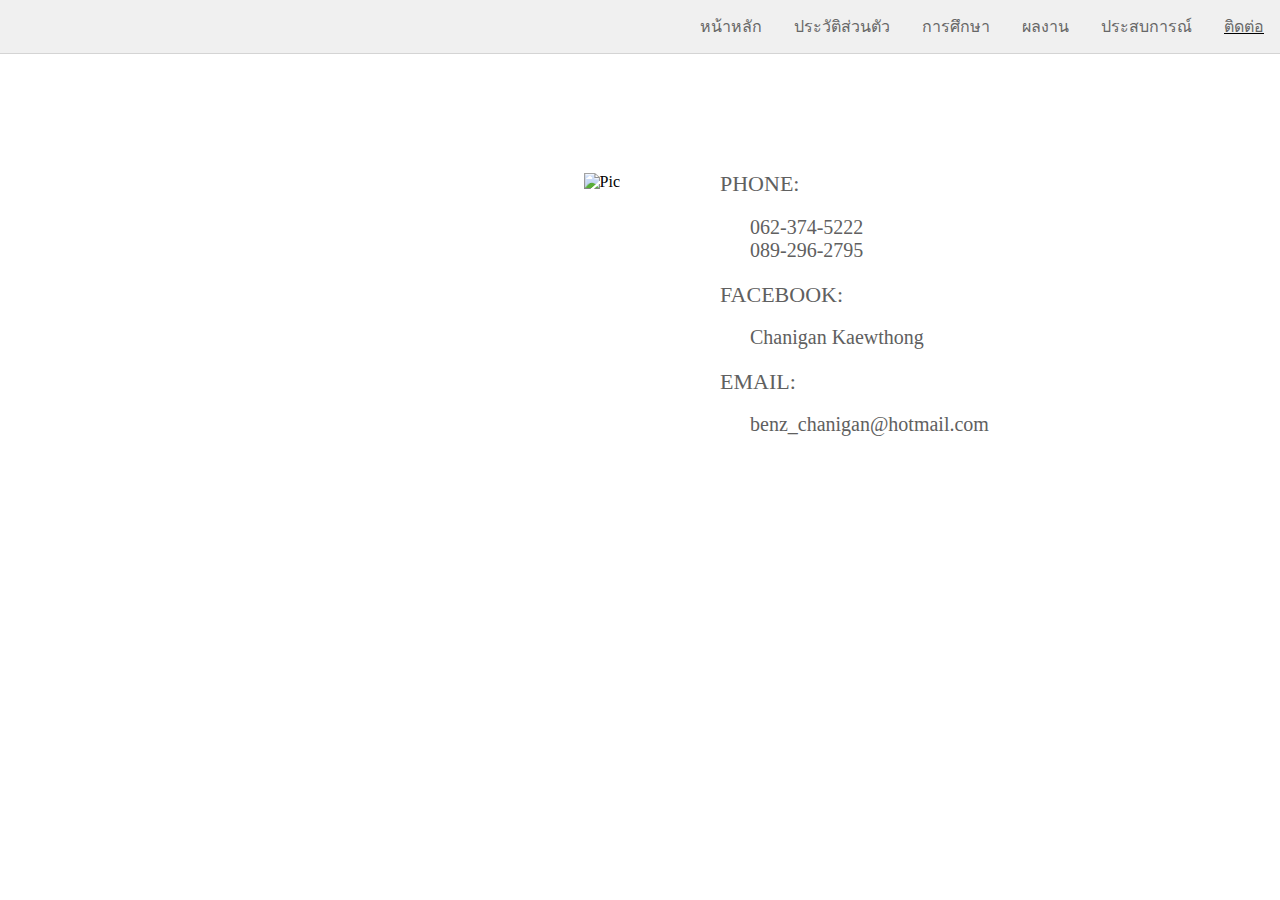
==== contact.html @ 4bc3574c "001" ====
<!DOCTYPE html>
<html lang="en">

<head>
    <meta charset="UTF-8">
    <meta name="viewport" content="width=device-width, initial-scale=1.0">
    <meta http-equiv="X-UA-Compatible" content="ie=edge">
    <title>Tutor P'Benz</title>
    <link rel="stylesheet" href="styles.css">

    <style>
        section {
            margin: 0 auto;
            margin-top: 12%;
            text-align: right;
            margin-left: 3%;
            width: 45%;
            height: auto;
            float: left;
        }

        aside {
            margin-top: 10%;
            margin-left: 10%;
            width: 42%;
            height: 100%;
            float: left;
        }

        h2 {
            font-size: 22px;
        }

        h3 {
            font-size: 20px;
            margin-left: 30px;
            margin-top: 12px;
        }
    </style>

</head>

<body>

    <ul>
        <li class="active"><a href="contact.html"> ติดต่อ</a></li>
        <li><a href="experience.html"> ประสบการณ์</a></li>
        <li><a href="reward.html">ผลงาน </a></li>
        <li><a href="education.html">การศึกษา</a></li>
        <li><a href="personal.html">ประวัติส่วนตัว</a></li>
        <li><a href="index.html">หน้าหลัก</a></li>
    </ul>
    <div class="container">
        <section>
            <img src="images/con1.jpg" alt="Pic" width="90%" height="auto" />
        </section>
        <aside>
            <h2>PHONE:</h2>
            <h3>062-374-5222<br>
                089-296-2795</h3>
            <h2>FACEBOOK:</h2>
            <h3>Chanigan Kaewthong</h3>
            <h2>EMAIL:</h2>
            <h3>benz_chanigan@hotmail.com</h3>



        </aside>
    </div>
</body>

</html>
---- styles.css ----
body {
    min-width: 650px;
    margin: 0px;

}

ul {
    list-style-type: none;
    margin: 0;
    padding: 0;
    overflow: hidden;
    background-color: #f0f0f0;
    box-shadow: 0px 1px rgb(212, 212, 212);
    width: 100%;
}

li {
    float: right;
}

li a {
    display: block;
    color: #676767;
    text-align: center;
    padding: 14px 16px;
    text-decoration: none;

}

li a:hover {
    background-color: white;
}

.active {
    text-decoration: underline;

}

h1 {
    color: #707070;
    font-family: "Segoe UI";
    font-weight: initial;
    margin: 0px;
}

span,
h2,
h3 {
    color: #606060;
    font-family: "Segoe UI";
    font-weight: initial;

}

.clearfix {
    clear: both;
}

.container {
    max-width: 1000px;
    width: 100%;
    height: 100%;
    margin: 0 auto;
}
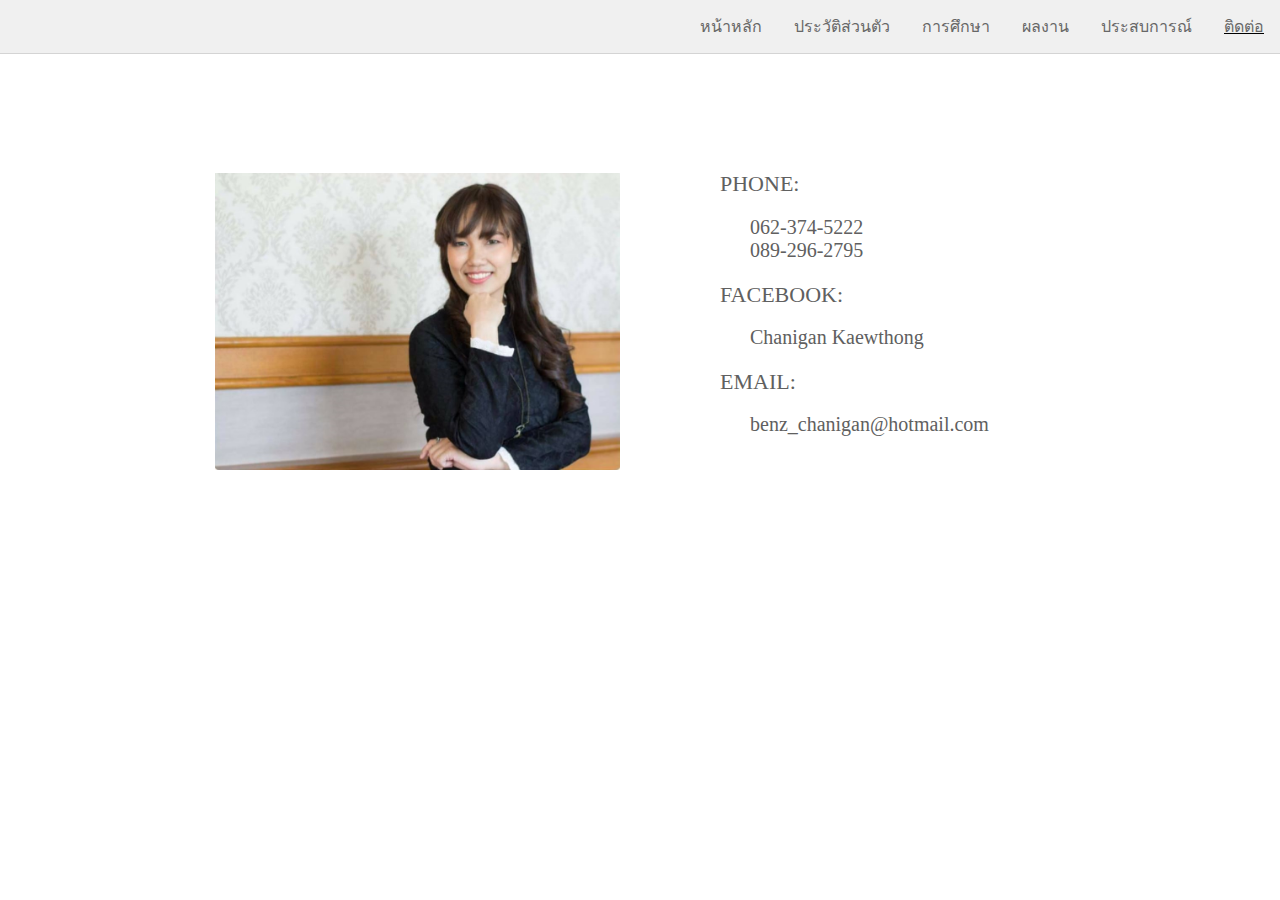
==== commit ed22d054: "005" ====
--- a/contact.html
+++ b/contact.html
@@ -52,7 +52,7 @@
     </ul>
     <div class="container">
         <section>
-            <img src="images/con1.jpg" alt="Pic" width="90%" height="auto" />
+            <img src="images/con1.JPG" alt="Pic" width="90%" height="auto" />
         </section>
         <aside>
             <h2>PHONE:</h2>
--- a/styles.css
+++ b/styles.css
@@ -1,5 +1,5 @@
 body {
-    min-width: 650px;
+    min-width: 800px;
     margin: 0px;
 
 }
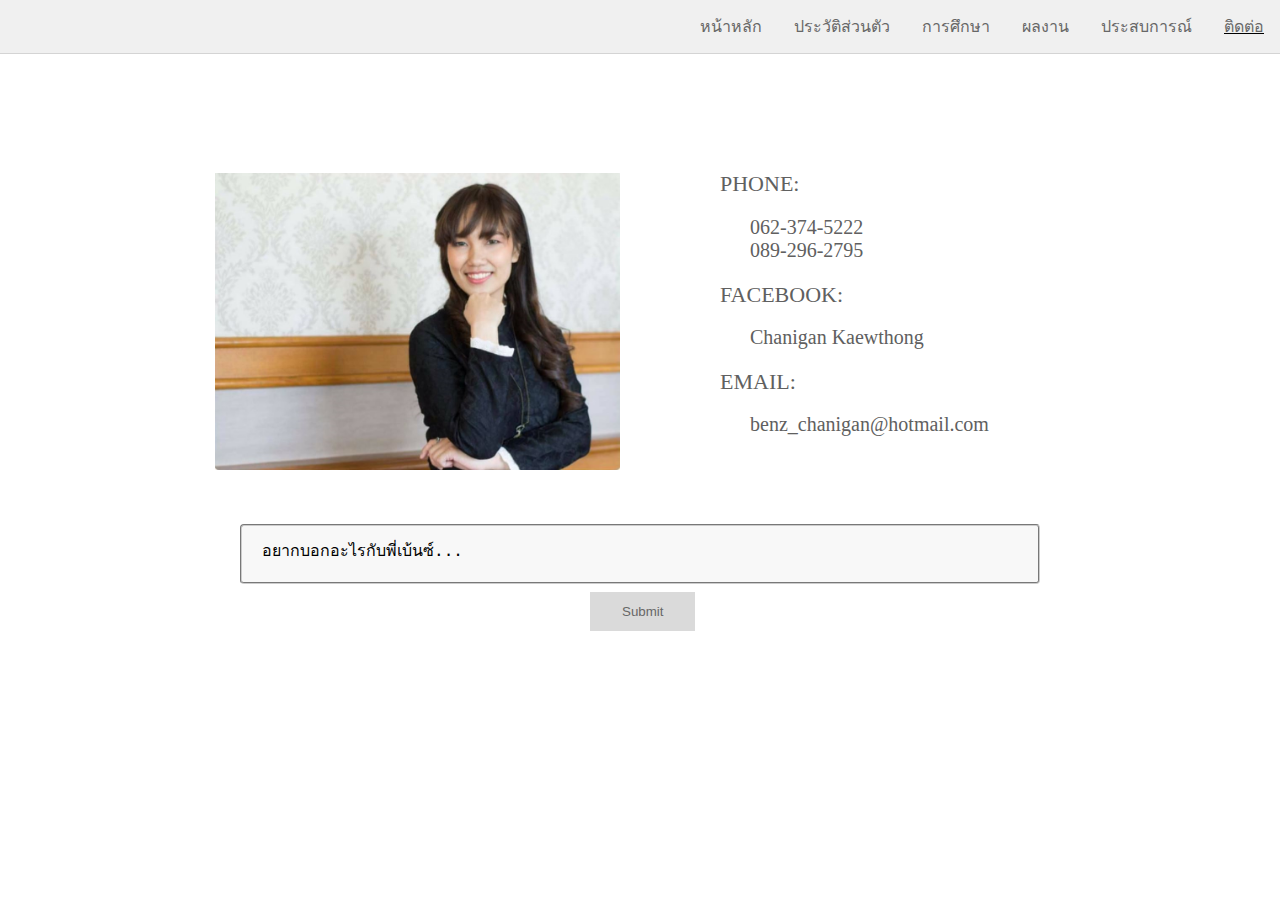
==== commit 57fc7c18: "kkk" ====
--- a/contact.html
+++ b/contact.html
@@ -62,10 +62,15 @@
             <h3>Chanigan Kaewthong</h3>
             <h2>EMAIL:</h2>
             <h3>benz_chanigan@hotmail.com</h3>
+        </aside>
 
+        <form>
+            <textarea>อยากบอกอะไรกับพี่เบ้นซ์...
 
+            </textarea>
+        </form>
+        <input type="submit" value="Submit">
 
-        </aside>
     </div>
 </body>
 
--- a/styles.css
+++ b/styles.css
@@ -1,7 +1,47 @@
 body {
-    min-width: 800px;
+    min-width: 850px;
     margin: 0px;
 
+
+}
+
+.header {
+    padding: 50px;
+    text-align: center;
+    background: #1abc9c;
+    color: white;
+    font-size: 30px;
+}
+
+textarea {
+    width: 80%;
+    margin-left: 10%;
+    margin-top: 5%;
+    height: 60px;
+    font-style: normal;
+    padding: 12px 20px;
+    box-sizing: border-box;
+    border: 2px solid #ccc;
+    border-radius: 4px;
+    border-color: #ccc;
+    border-style: groove;
+    background-color: #f8f8f8;
+    font-size: 16px;
+    resize: none;
+}
+
+input[type=submit] {
+    background-color: #dadada;
+    border: none;
+    color: #676767;
+    padding: 12px 32px;
+    text-decoration: none;
+    margin: 4px 45%;
+    cursor: pointer;
+}
+
+input:hover {
+    background-color: rgb(199, 199, 199);
 }
 
 ul {
@@ -58,7 +98,9 @@
 
 .container {
     max-width: 1000px;
+    min-height: 600px;
     width: 100%;
     height: 100%;
     margin: 0 auto;
+
 }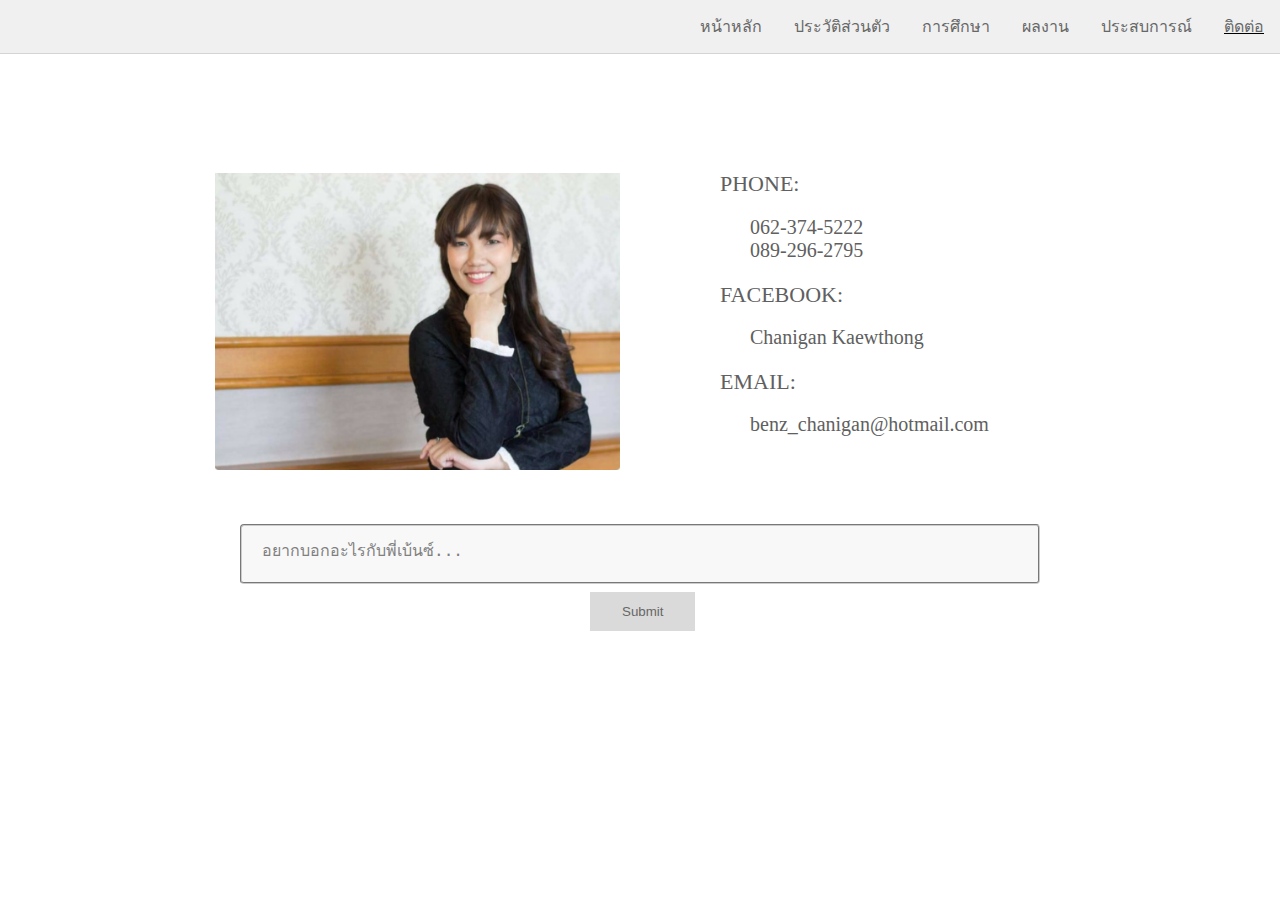
==== commit 7233d53b: "second commit" ====
--- a/contact.html
+++ b/contact.html
@@ -65,8 +65,9 @@
         </aside>
 
         <form>
-            <textarea>อยากบอกอะไรกับพี่เบ้นซ์...
 
+            <textarea style="color: grey;">อยากบอกอะไรกับพี่เบ้นซ์...
+            
             </textarea>
         </form>
         <input type="submit" value="Submit">
